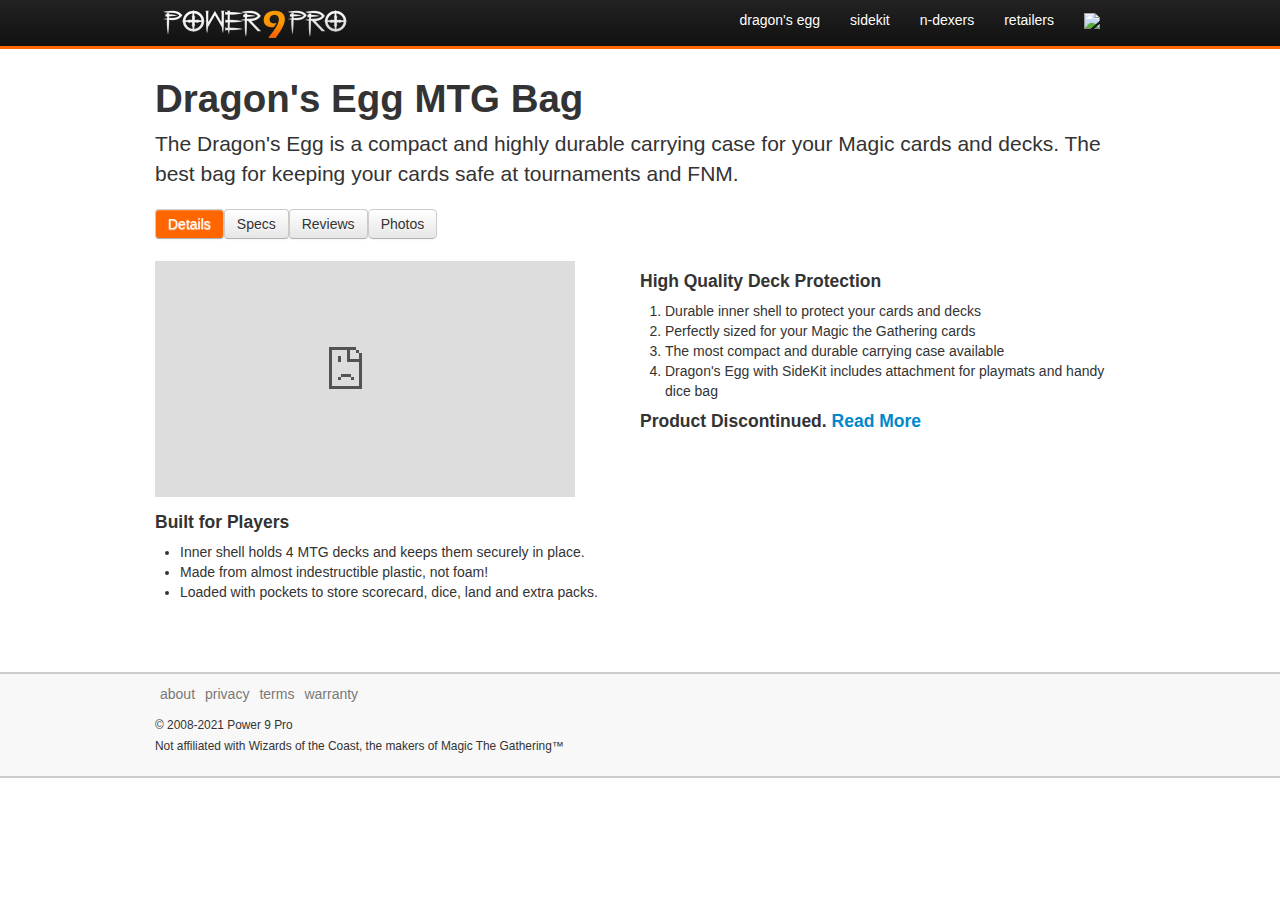
==== dragons-egg/index.html @ 359e9961 "try this" ====
<!DOCTYPE html>
<!-- saved from url=(0033)http://localhost:9000/dragons-egg -->
<html class="js-focus-visible" data-js-focus-visible=""><head><meta http-equiv="Content-Type" content="text/html; charset=UTF-8">
<title>Dragon's Egg Magic the Gathering Bag - Power 9 Pro</title>
<meta name="description" content="Magic the Gathering Bag that protects your Magic and MTG Cards. The Dragon&#39;s Egg is a MTG bag for your Magic cards and Magic decks.">

<link rel="shortcut icon" href="http://localhost:9000/p9favicon.ico" type="image/x-icon">
<link rel="icon" href="http://localhost:9000/p9favicon.ico" type="image/x-icon">
<link rel="stylesheet" href="./index_files/p9p_redesign_style.css">
<link rel="stylesheet" href="./index_files/bootstrap.min.css" type="text/css">  
<link rel="stylesheet" href="./index_files/bootstrap-overrides.css" type="text/css"> 
<script type="text/javascript" async="" src="./index_files/dc.js"></script><script src="./index_files/jquery.min.js" type="text/javascript" charset="utf-8"></script>
<!-- BEGIN FOXYCART FILES -->
<link rel="stylesheet" href="./index_files/colorbox.css" type="text/css" media="screen" charset="utf-8">

<script src="./index_files/foxycart.colorbox.js" type="text/javascript" charset="utf-8"></script>
<!-- END FOXYCART FILES -->
<link rel="stylesheet" type="text/css" href="./index_files/jquery.fancybox.css" media="screen">
<style>
  .add-to-cart-box {
    float:left; 
    border-radius: 4px; 
    border: 1px solid #ccc;
    padding: 10px 20px 0 20px;
    width:124px; 
    box-shadow: 0 0 3px #999;
    text-align:center;
    margin-left:20px;
    background:#f8f8f8;
  }
</style>

<style type="text/css">.fancybox-margin{margin-right:0px;}</style><style type="text/css">
@font-face {
  font-weight: 400;
  font-style:  normal;
  font-family: 'Circular-Loom';

  src: url('https://cdn.loom.com/assets/fonts/circular/CircularXXWeb-Book-cd7d2bcec649b1243839a15d5eb8f0a3.woff2') format('woff2');
}

@font-face {
  font-weight: 500;
  font-style:  normal;
  font-family: 'Circular-Loom';

  src: url('https://cdn.loom.com/assets/fonts/circular/CircularXXWeb-Medium-d74eac43c78bd5852478998ce63dceb3.woff2') format('woff2');
}

@font-face {
  font-weight: 700;
  font-style:  normal;
  font-family: 'Circular-Loom';

  src: url('https://cdn.loom.com/assets/fonts/circular/CircularXXWeb-Bold-83b8ceaf77f49c7cffa44107561909e4.woff2') format('woff2');
}

@font-face {
  font-weight: 900;
  font-style:  normal;
  font-family: 'Circular-Loom';

  src: url('https://cdn.loom.com/assets/fonts/circular/CircularXXWeb-Black-bf067ecb8aa777ceb6df7d72226febca.woff2') format('woff2');
}</style></head>
<body style="zoom: 1;">
<nav class="navbar navbar-inverse" role="navigation">
  <div class="container">
    <!-- Brand and toggle get grouped for better mobile display -->
    <div class="navbar-header">
      <a class="navbar-brand" href="http://localhost:9000/"><img src="./index_files/p9p-small.png" alt="Power 9 Pro"></a>
    </div>

    <!-- Collect the nav links, forms, and other content for toggling -->
    <div id="bs-example-navbar-collapse-1">


      <ul class="nav navbar-nav navbar-right">
        <li><a href="http://localhost:9000/dragons-egg">dragon's egg</a></li>
        <li><a href="http://localhost:9000/sidekit/">sidekit</a></li>
        <li><a href="http://localhost:9000/ndexers">n-dexers</a></li> 
        <li><a href="http://localhost:9000/retail.php">retailers</a></li>
        <li><a class="foxycart" href="https://power9pro.foxycart.com/cart?cart=view"><img border="0" src="./index_files/cart.png"></a></li>
              </ul>
    </div><!-- /.navbar-collapse -->
  </div><!-- /.container-fluid -->
</nav>


<div id="container" class="container">

    <h1>Dragon's Egg MTG Bag</h1>

    <h3 class="lead">The Dragon's Egg is a compact and highly durable carrying case for your Magic cards and decks. The best bag for keeping your cards safe at tournaments and FNM. </h3>

    <div class="row row-no-padding">

        <ul class="nav nav-pills features-nav">
          <li class="active"><button class="btn tog" data-toggle="tab" data-target="#details">Details</button></li>
          <li><button class="btn tog" data-toggle="tab" data-target="#specs">Specs</button></li>
          <li><button class="btn tog" data-toggle="tab" data-target="#reviews">Reviews</button></li>
          <li><a title="Dragon&#39;s Egg" href="http://localhost:9000/img/5.jpg" data-fancybox-group="gallery" class="various btn">Photos</a></li>
        </ul>
        <div class="tab-content">
            <div id="details" class="tab-pane active">
              <div class="col-lg-6 col-xs-6">
                  <div class="col-inner">
                      <iframe title="Power 9 Pro Videos Video Player" width="420" height="236" src="./index_files/saved_resource.html" frameborder="0" webkitallowfullscreen="" mozallowfullscreen="" allowfullscreen=""></iframe>
                    
                      <a title="" href="http://localhost:9000/img/de4-lrg.jpg" data-fancybox-group="gallery" class="various"></a>
                      <a title="" href="http://localhost:9000/img/1.jpg" data-fancybox-group="gallery" class="various"></a>
                      <a title="" href="http://localhost:9000/img/2.jpg" data-fancybox-group="gallery" class="various"></a>
                      <a title="" href="http://localhost:9000/img/3.jpg" data-fancybox-group="gallery" class="various"></a>
                      <a title="" href="http://localhost:9000/img/4.jpg" data-fancybox-group="gallery" class="various"></a>
                      <a title="" href="http://localhost:9000/img/6.jpg" data-fancybox-group="gallery" class="various"></a>
                      <a title="" href="http://localhost:9000/img/7.jpg" data-fancybox-group="gallery" class="various"></a>
                      
                      <h4>Built for Players</h4>
                      <ul>
                        <li>Inner shell holds 4 MTG decks and keeps them securely in place.</li>
                        <li>Made from almost indestructible plastic, not foam!</li>
                        <li>Loaded with pockets to store scorecard, dice, land and extra packs.</li>
                      </ul>


                  </div>
              </div>
              <div class="col-lg-6 col-xs-6">
                  
                      <h4>High Quality Deck Protection</h4>
                      <ol>
                        <li>Durable inner shell to protect your cards and decks</li>
                        <li>Perfectly sized for your Magic the Gathering cards</li>
                        <li>The most compact and durable carrying case available</li>
                        <li>Dragon's Egg with SideKit includes attachment for playmats and handy dice bag</li>
                      </ol>

                      <h4>Product Discontinued.  <a href="http://power9pro.com/blog/2015/05/power-9-pro-goodbye/">Read More</a></h4>

          

              </div>
            </div><!--//end details-->
            <div id="specs" class="tab-pane">
                <div class="col-lg-6 col-xs-6">
                    <img src="./index_files/de-small.jpg" alt="Dragon&#39;s Egg">
                    
                </div><!--end col-->
                <div class="col-lg-6 col-xs-6">
                    <h4>Dragon's Egg Bag Design</h4>
                    <ul>
                        <li>Sturdy, water resistant, and padded</li>
                        <li>Tough fabric to protect against water, snow, rain</li>
                        <li>Deck compartment securely enclosed and protected</li>
                        <li>Top compartment for phone, ipod, counters, dice, pen and paper</li>
                        <li>Comfortable adjustable/removable strap </li>
                    </ul>
                    <h4>Removable Inner Shell</h4>               
                    <ul>
                        <li>Removable inner shell holds up to 4 decks</li>
                        <li>Keeps cards and decks securely in place</li>
                        <li>Made from almost indestructible recycled plastic, not foam!</li>
                        <li>Keeps your cards accessible for "table-top" play</li>
                    </ul>
                    <h4>Dragon's Egg Dimensions</h4>
                    <ul>
                        <li>Bag dimensions: 7.1" x 7.5" x 5.2"</li>
                        <li>Removable inner shell dimensions: 6.5" x 3.9" x 4.6"</li>
                        <li>Bag and shell weight: 1.7 pounds.</li>
                    </ul>
                   
                </div><!--end col-->

            </div> <!--//end specs-->
            <div id="reviews" class="tab-pane">
              <div class="col-lg-6 col-xs-6">
                  <div class="col-inner">
                    <iframe width="420" height="236" src="./index_files/2Aw3j3Mj5Ls.html" frameborder="0" allowfullscreen=""></iframe>
                    <p><b>Compare several MTG Bags, or skip to the Dragon's Egg review at 3:36</b></p>
                     <blockquote class="small">I've tried a ridiculous amount of different deck boxes and ways of carrying my MtG supplies. Nothing else comes close to your Dragon's Egg in terms of practicality, space efficiency, and build quality. <br><em>Matt, St Paul, MN </em></blockquote>
                     <blockquote class="small">I’m very pleased with the quality and design, so kudos on delivering a fabulous product. It was just what I needed to keep my cards safe and organized. <br><em>Adena, WY</em></blockquote>
                  </div>
              </div>
              <div class="col-lg-6 col-xs-6">            
                <blockquote class="small">The Dragon's Egg feels solid, it's got a nice weight to it. I opened up the bag to find out why it felt so nice and discovered that the actual deck holding piece inside the bag is made of solid plastic. Not foam, not cardboard and not hollow. <br><em>Doug Sutcliffe, <a href="http://www.draftbetter.com/">Draftbetter.com</a></em></blockquote>
                <blockquote class="small">I love the Dragon's Egg...this thing is solid...I could stand on it. <br><em>Patrick Jarrett, <a href="http://www.mananation.com/">Mananation.com</a></em></blockquote>
                <blockquote class="small">Got my Dragon's Egg from Power 9 Pro, It's awesome..it's smaller than I expected which is great..I'm glad it's not too bulky..lots of room. <br><em>G. Rosario, Indiana</em></blockquote>

                

              </div>
            </div><!--//end reviews-->
        </div>

    </div><!--//end row-->

</div><!--//container-->


<script src="./index_files/bootstrap.min.js"></script>
<script src="./index_files/jquery.fancybox.js"></script>
<script>
    $(function() {
        $('.various').fancybox();


          $("#de-sk a").click(function(){
            _gaq.push(['_trackEvent', 'Dragons Egg with SideKit', 'click', 'Add to Cart']);
            console.log($(this).attr('href'));
          }); 

          $("#de-no-sk a").click(function(){
            _gaq.push(['_trackEvent', 'Dragons Egg NO SideKit', 'click', 'Add to Cart']);
            console.log($(this).attr('href'));
          }); 

    });
</script>


<nav class="navbar navbar-default footer-nav" role="navigation">
  <div class="container">
    <div>

        <ul class="nav navbar-nav navbar-left">
            <li><a href="http://localhost:9000/About_Power_9_Pro.php">about</a></li>
            <li><a href="http://localhost:9000/privacy.php">privacy</a></li>
            <li><a href="http://localhost:9000/terms.php">terms</a></li>
            <li><a href="http://localhost:9000/warranty/">warranty</a></li>
            
        </ul>
        <!--<ul class="nav navbar-nav navbar-left">
            <li><a href="http://www.twitter.com/power9pro"><img border="0" src="/icos/twitter.png"></a></li>
            <li><a href="http://www.youtube.com/power9pro"><img border="0" src="/icos/youtube.png"></a></li>
            <li><a href="http://www.facebook.com/power9pro"><img border="0" src="/icos/facebook.png"></a></li>
            <li><a href="http://feeds.feedburner.com/power9pro"><img border="0" src="/icos/feed.png"></a></li>
        </ul>-->
        <!--<div class="newsletter_box newsletter_box_footer float_right">
            <p class="dark">Sign up for the P9P newsletter and get a FREE Ben Lundquist workshop video clip!</p>
           
            <div id="mc_embed_signup">
            <form action="http://power9pro.us1.list-manage.com/subscribe/post?u=92f20bac7dfb8333cad64fd7b&amp;id=53da486104" method="post" id="mc-embedded-subscribe-form" name="mc-embedded-subscribe-form" class="validate" target="_blank">
                        <div class="mc-field-group" style="clear: both;overflow: hidden;">
                            <label for="mce-EMAIL">Email:</label>
                            <input type="text" value="" name="EMAIL" class="required email" id="mce-EMAIL" style="padding:0;width: 140px;z-index: 999;">
                            <input type="submit" value="Subscribe" name="subscribe" id="mc-embedded-subscribe" class="newsletter_btn">
                        </div>
                    </div>
            </form>end mailchimp
            <small>We don't spam - unsubscribe any time</small>
        </div> end newsletter box-->
      <br>
      <div><small>© 2008-2021 Power 9 Pro<br>Not affiliated with Wizards of the Coast, the makers of Magic The Gathering™</small></div>
    </div><!-- /.navbar-collapse -->


  </div><!-- /.container-fluid -->

</nav>

    <!--<div class="center badges">
        <img src="/img/credit_card_logos_26.gif" alt="Visa-Mastercard-Americanexpress-Discover-302*45.gif" style="margin-top:25px"/>
    </div>-->

    
    <script type="text/javascript">
    //google analytics
      var _gaq = _gaq || [];
      _gaq.push(['_setAccount', 'UA-6496345-1']);
      _gaq.push(['_trackPageview']);

      (function() {
        var ga = document.createElement('script'); ga.type = 'text/javascript'; ga.async = true;
        ga.src = ('https:' == document.location.protocol ? 'https://' : 'http://') + 'stats.g.doubleclick.net/dc.js';
        var s = document.getElementsByTagName('script')[0]; s.parentNode.insertBefore(ga, s);
      })();

    </script>


<div id="cboxOverlay" style="display: none;"></div><div id="colorbox" class="" style="display: none;"><div id="cboxWrapper"><div><div id="cboxTopLeft" style="float: left;"></div><div id="cboxTopCenter" style="float: left;"></div><div id="cboxTopRight" style="float: left;"></div></div><div style="clear: left;"><div id="cboxMiddleLeft" style="float: left;"></div><div id="cboxContent" style="float: left;"><div id="cboxLoadedContent" style="width: 0px; height: 0px; overflow: hidden; float: left;"></div><div id="cboxTitle" style="float: left;"></div><div id="cboxCurrent" style="float: left;"></div><div id="cboxNext" style="float: left;"></div><div id="cboxPrevious" style="float: left;"></div><div id="cboxSlideshow" style="float: left;"></div><div id="cboxClose" style="float: left;"></div></div><div id="cboxMiddleRight" style="float: left;"></div></div><div style="clear: left;"><div id="cboxBottomLeft" style="float: left;"></div><div id="cboxBottomCenter" style="float: left;"></div><div id="cboxBottomRight" style="float: left;"></div></div></div><div style="position: absolute; width: 9999px; visibility: hidden; display: none;"></div></div></body><loom-container id="lo-engage-ext-container"><div></div><loom-shadow classname="resolved"></loom-shadow></loom-container></html>
---- dragons-egg/index_files/colorbox.css ----
/*
    ColorBox Core Style:
    The following CSS is consistent between example themes and should not be altered.
*/
#colorbox, #cboxOverlay, #cboxWrapper{position:absolute; top:0; left:0; z-index:9999; overflow:hidden;}
#cboxOverlay{position:fixed; width:100%; height:100%;}
#cboxMiddleLeft, #cboxBottomLeft{clear:left;}
#cboxContent{position:relative;}
#cboxLoadedContent{overflow:auto;}
#cboxTitle{margin:0;}
#cboxLoadingOverlay, #cboxLoadingGraphic{position:absolute; top:0; left:0; width:100%; height:100%;}
#cboxPrevious, #cboxNext, #cboxClose, #cboxSlideshow{cursor:pointer;}
.cboxPhoto{float:left; margin:auto; border:0; display:block; max-width:none;}
.cboxIframe{width:100%; height:100%; display:block; border:0;}
#colorbox, #cboxContent, #cboxLoadedContent{box-sizing:content-box; -moz-box-sizing:content-box; -webkit-box-sizing:content-box;}

/* 
    User Style:
    Change the following styles to modify the appearance of ColorBox.  They are
    ordered & tabbed in a way that represents the nesting of the generated HTML.
*/
#cboxOverlay{background:url(https://cdn.foxycart.com/static/scripts/colorbox/1.3.23/style1/images/overlay.png) repeat 0 0;}
#colorbox{}
    #cboxTopLeft{width:21px; height:21px; background:url(https://cdn.foxycart.com/static/scripts/colorbox/1.3.23/style1/images/controls.png) no-repeat -101px 0;}
    #cboxTopRight{width:21px; height:21px; background:url(https://cdn.foxycart.com/static/scripts/colorbox/1.3.23/style1/images/controls.png) no-repeat -130px 0;}
    #cboxBottomLeft{width:21px; height:21px; background:url(https://cdn.foxycart.com/static/scripts/colorbox/1.3.23/style1/images/controls.png) no-repeat -101px -29px;}
    #cboxBottomRight{width:21px; height:21px; background:url(https://cdn.foxycart.com/static/scripts/colorbox/1.3.23/style1/images/controls.png) no-repeat -130px -29px;}
    #cboxMiddleLeft{width:21px; background:url(https://cdn.foxycart.com/static/scripts/colorbox/1.3.23/style1/images/controls.png) left top repeat-y;}
    #cboxMiddleRight{width:21px; background:url(https://cdn.foxycart.com/static/scripts/colorbox/1.3.23/style1/images/controls.png) right top repeat-y;}
    #cboxTopCenter{height:21px; background:url(https://cdn.foxycart.com/static/scripts/colorbox/1.3.23/style1/images/border.png) 0 0 repeat-x;}
    #cboxBottomCenter{height:21px; background:url(https://cdn.foxycart.com/static/scripts/colorbox/1.3.23/style1/images/border.png) 0 -29px repeat-x;}
    #cboxContent{background:#fff; overflow:hidden;}
        .cboxIframe{background:#fff;}
        #cboxError{padding:50px; border:1px solid #ccc;}
        #cboxLoadedContent{margin-bottom:28px;}
        #cboxTitle{position:absolute; bottom:4px; left:0; text-align:center; width:100%; color:#949494;}
        #cboxCurrent{position:absolute; bottom:4px; left:58px; color:#949494;}
        #cboxSlideshow{position:absolute; bottom:4px; right:30px; color:#0092ef;}
        #cboxPrevious{position:absolute; bottom:0; left:0; background:url(https://cdn.foxycart.com/static/scripts/colorbox/1.3.23/style1/images/controls.png) no-repeat -75px 0; width:25px; height:25px; text-indent:-9999px;}
        #cboxPrevious:hover{background-position:-75px -25px;}
        #cboxNext{position:absolute; bottom:0; left:27px; background:url(https://cdn.foxycart.com/static/scripts/colorbox/1.3.23/style1/images/controls.png) no-repeat -50px 0; width:25px; height:25px; text-indent:-9999px;}
        #cboxNext:hover{background-position:-50px -25px;}
        #cboxLoadingOverlay{background:url(https://cdn.foxycart.com/static/scripts/colorbox/1.3.23/style1/images/loading_background.png) no-repeat center center;}
        #cboxLoadingGraphic{background:url(https://cdn.foxycart.com/static/scripts/colorbox/1.3.23/style1/images/loading.gif) no-repeat center center;}
        #cboxClose{position:absolute; bottom:0; right:0; background:url(https://cdn.foxycart.com/static/scripts/colorbox/1.3.23/style1/images/controls.png) no-repeat -25px 0; width:25px; height:25px; text-indent:-9999px;}
        #cboxClose:hover{background-position:-25px -25px;}

/*
    FoxyCart-specific styles
    The following styles replace the "X" image with a string of text (defaulting to "Continue Shopping >>").
*/

.fc_cbox #cboxClose {
    background:none;
    width:auto;
    padding-left:1em;
    text-indent:0;
    font: 13px/1.5 'Helvetica Neue', Arial, 'Liberation Sans', FreeSans, sans-serif;
    color:#333;
    left:0;
    right:auto;
}
.fc_cbox #cboxClose span {
    color:#900;
    font-size:30px;
    vertical-align:-23%;
    line-height:.5;
    /* And now for IE6 and IE7 */
    *line-height:1;
    *vertical-align:middle;
    *position:relative;
    *top:-5px;
    *zoom:1;
}

/*
  The following fixes scrolling within the modal window for iOS devices
*/
#cboxLoadedContent{ -webkit-overflow-scrolling: touch; }

/*
  The following fixes a problem where IE7 and IE8 replace a PNG's alpha transparency with a black fill
  when an alpha filter (opacity change) is set on the element or ancestor element.  This style is not applied to or needed in IE9.
  See: http://jacklmoore.com/notes/ie-transparency-problems/
*/
.cboxIE #cboxTopLeft,
.cboxIE #cboxTopCenter,
.cboxIE #cboxTopRight,
.cboxIE #cboxBottomLeft,
.cboxIE #cboxBottomCenter,
.cboxIE #cboxBottomRight,
.cboxIE #cboxMiddleLeft,
.cboxIE #cboxMiddleRight {
    filter: progid:DXImageTransform.Microsoft.gradient(startColorstr=#00FFFFFF,endColorstr=#00FFFFFF);
}

/*
  The following provides PNG transparency support for IE6
  Feel free to remove this and the /ie6/ directory if you have dropped IE6 support.
*/
.cboxIE6 #cboxTopLeft{background:url(https://cdn.foxycart.com/static/scripts/colorbox/1.3.23/style1/images/ie6/borderTopLeft.png);}
.cboxIE6 #cboxTopCenter{background:url(https://cdn.foxycart.com/static/scripts/colorbox/1.3.23/style1/images/ie6/borderTopCenter.png);}
.cboxIE6 #cboxTopRight{background:url(https://cdn.foxycart.com/static/scripts/colorbox/1.3.23/style1/images/ie6/borderTopRight.png);}
.cboxIE6 #cboxBottomLeft{background:url(https://cdn.foxycart.com/static/scripts/colorbox/1.3.23/style1/images/ie6/borderBottomLeft.png);}
.cboxIE6 #cboxBottomCenter{background:url(https://cdn.foxycart.com/static/scripts/colorbox/1.3.23/style1/images/ie6/borderBottomCenter.png);}
.cboxIE6 #cboxBottomRight{background:url(https://cdn.foxycart.com/static/scripts/colorbox/1.3.23/style1/images/ie6/borderBottomRight.png);}
.cboxIE6 #cboxMiddleLeft{background:url(https://cdn.foxycart.com/static/scripts/colorbox/1.3.23/style1/images/ie6/borderMiddleLeft.png);}
.cboxIE6 #cboxMiddleRight{background:url(https://cdn.foxycart.com/static/scripts/colorbox/1.3.23/style1/images/ie6/borderMiddleRight.png);}

.cboxIE6 #cboxTopLeft,
.cboxIE6 #cboxTopCenter,
.cboxIE6 #cboxTopRight,
.cboxIE6 #cboxBottomLeft,
.cboxIE6 #cboxBottomCenter,
.cboxIE6 #cboxBottomRight,
.cboxIE6 #cboxMiddleLeft,
.cboxIE6 #cboxMiddleRight {
    _behavior: expression(this.src = this.src ? this.src : this.currentStyle.backgroundImage.split('"')[1], this.style.background = "none", this.style.filter = "progid:DXImageTransform.Microsoft.AlphaImageLoader(src=" + this.src + ", sizingMethod='scale')");
}
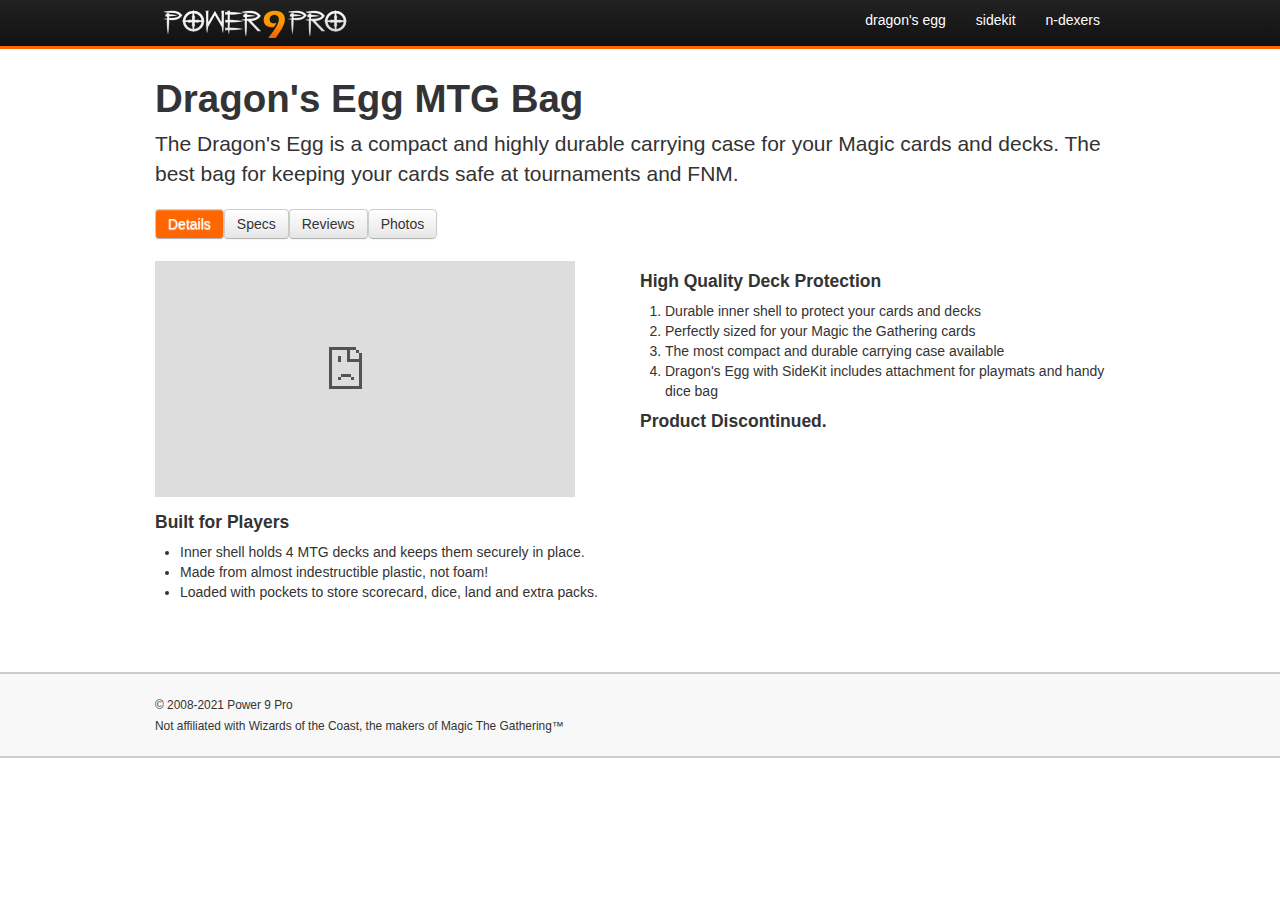
==== commit 08fc490e: "fixed urls" ====
--- a/dragons-egg/index.html
+++ b/dragons-egg/index.html
@@ -1,11 +1,11 @@
 <!DOCTYPE html>
-<!-- saved from url=(0033)http://localhost:9000/dragons-egg -->
+<!-- saved from url=(0033)/dragons-egg -->
 <html class="js-focus-visible" data-js-focus-visible=""><head><meta http-equiv="Content-Type" content="text/html; charset=UTF-8">
 <title>Dragon's Egg Magic the Gathering Bag - Power 9 Pro</title>
 <meta name="description" content="Magic the Gathering Bag that protects your Magic and MTG Cards. The Dragon&#39;s Egg is a MTG bag for your Magic cards and Magic decks.">
 
-<link rel="shortcut icon" href="http://localhost:9000/p9favicon.ico" type="image/x-icon">
-<link rel="icon" href="http://localhost:9000/p9favicon.ico" type="image/x-icon">
+<link rel="shortcut icon" href="/p9favicon.ico" type="image/x-icon">
+<link rel="icon" href="/p9favicon.ico" type="image/x-icon">
 <link rel="stylesheet" href="./index_files/p9p_redesign_style.css">
 <link rel="stylesheet" href="./index_files/bootstrap.min.css" type="text/css">  
 <link rel="stylesheet" href="./index_files/bootstrap-overrides.css" type="text/css"> 
@@ -67,7 +67,7 @@
   <div class="container">
     <!-- Brand and toggle get grouped for better mobile display -->
     <div class="navbar-header">
-      <a class="navbar-brand" href="http://localhost:9000/"><img src="./index_files/p9p-small.png" alt="Power 9 Pro"></a>
+      <a class="navbar-brand" href="/"><img src="./index_files/p9p-small.png" alt="Power 9 Pro"></a>
     </div>
 
     <!-- Collect the nav links, forms, and other content for toggling -->
@@ -75,11 +75,10 @@
 
 
       <ul class="nav navbar-nav navbar-right">
-        <li><a href="http://localhost:9000/dragons-egg">dragon's egg</a></li>
-        <li><a href="http://localhost:9000/sidekit/">sidekit</a></li>
-        <li><a href="http://localhost:9000/ndexers">n-dexers</a></li> 
-        <li><a href="http://localhost:9000/retail.php">retailers</a></li>
-        <li><a class="foxycart" href="https://power9pro.foxycart.com/cart?cart=view"><img border="0" src="./index_files/cart.png"></a></li>
+        <li><a href="/dragons-egg">dragon's egg</a></li>
+        <li><a href="/sidekit/">sidekit</a></li>
+        <li><a href="/ndexers">n-dexers</a></li> 
+
               </ul>
     </div><!-- /.navbar-collapse -->
   </div><!-- /.container-fluid -->
@@ -98,7 +97,7 @@
           <li class="active"><button class="btn tog" data-toggle="tab" data-target="#details">Details</button></li>
           <li><button class="btn tog" data-toggle="tab" data-target="#specs">Specs</button></li>
           <li><button class="btn tog" data-toggle="tab" data-target="#reviews">Reviews</button></li>
-          <li><a title="Dragon&#39;s Egg" href="http://localhost:9000/img/5.jpg" data-fancybox-group="gallery" class="various btn">Photos</a></li>
+          <li><a title="Dragon&#39;s Egg" href="/img/5.jpg" data-fancybox-group="gallery" class="various btn">Photos</a></li>
         </ul>
         <div class="tab-content">
             <div id="details" class="tab-pane active">
@@ -106,13 +105,13 @@
                   <div class="col-inner">
                       <iframe title="Power 9 Pro Videos Video Player" width="420" height="236" src="./index_files/saved_resource.html" frameborder="0" webkitallowfullscreen="" mozallowfullscreen="" allowfullscreen=""></iframe>
                     
-                      <a title="" href="http://localhost:9000/img/de4-lrg.jpg" data-fancybox-group="gallery" class="various"></a>
-                      <a title="" href="http://localhost:9000/img/1.jpg" data-fancybox-group="gallery" class="various"></a>
-                      <a title="" href="http://localhost:9000/img/2.jpg" data-fancybox-group="gallery" class="various"></a>
-                      <a title="" href="http://localhost:9000/img/3.jpg" data-fancybox-group="gallery" class="various"></a>
-                      <a title="" href="http://localhost:9000/img/4.jpg" data-fancybox-group="gallery" class="various"></a>
-                      <a title="" href="http://localhost:9000/img/6.jpg" data-fancybox-group="gallery" class="various"></a>
-                      <a title="" href="http://localhost:9000/img/7.jpg" data-fancybox-group="gallery" class="various"></a>
+                      <a title="" href="/img/de4-lrg.jpg" data-fancybox-group="gallery" class="various"></a>
+                      <a title="" href="/img/1.jpg" data-fancybox-group="gallery" class="various"></a>
+                      <a title="" href="/img/2.jpg" data-fancybox-group="gallery" class="various"></a>
+                      <a title="" href="/img/3.jpg" data-fancybox-group="gallery" class="various"></a>
+                      <a title="" href="/img/4.jpg" data-fancybox-group="gallery" class="various"></a>
+                      <a title="" href="/img/6.jpg" data-fancybox-group="gallery" class="various"></a>
+                      <a title="" href="/img/7.jpg" data-fancybox-group="gallery" class="various"></a>
                       
                       <h4>Built for Players</h4>
                       <ul>
@@ -134,7 +133,7 @@
                         <li>Dragon's Egg with SideKit includes attachment for playmats and handy dice bag</li>
                       </ol>
 
-                      <h4>Product Discontinued.  <a href="http://power9pro.com/blog/2015/05/power-9-pro-goodbye/">Read More</a></h4>
+                      <h4>Product Discontinued.  </h4>
 
           
 
@@ -221,13 +220,13 @@
   <div class="container">
     <div>
 
-        <ul class="nav navbar-nav navbar-left">
-            <li><a href="http://localhost:9000/About_Power_9_Pro.php">about</a></li>
-            <li><a href="http://localhost:9000/privacy.php">privacy</a></li>
-            <li><a href="http://localhost:9000/terms.php">terms</a></li>
-            <li><a href="http://localhost:9000/warranty/">warranty</a></li>
+       <!--  <ul class="nav navbar-nav navbar-left">
+            <li><a href="/About_Power_9_Pro.php">about</a></li>
+            <li><a href="/privacy.php">privacy</a></li>
+            <li><a href="/terms.php">terms</a></li>
+            <li><a href="/warranty/">warranty</a></li>
             
-        </ul>
+        </ul> -->
         <!--<ul class="nav navbar-nav navbar-left">
             <li><a href="http://www.twitter.com/power9pro"><img border="0" src="/icos/twitter.png"></a></li>
             <li><a href="http://www.youtube.com/power9pro"><img border="0" src="/icos/youtube.png"></a></li>
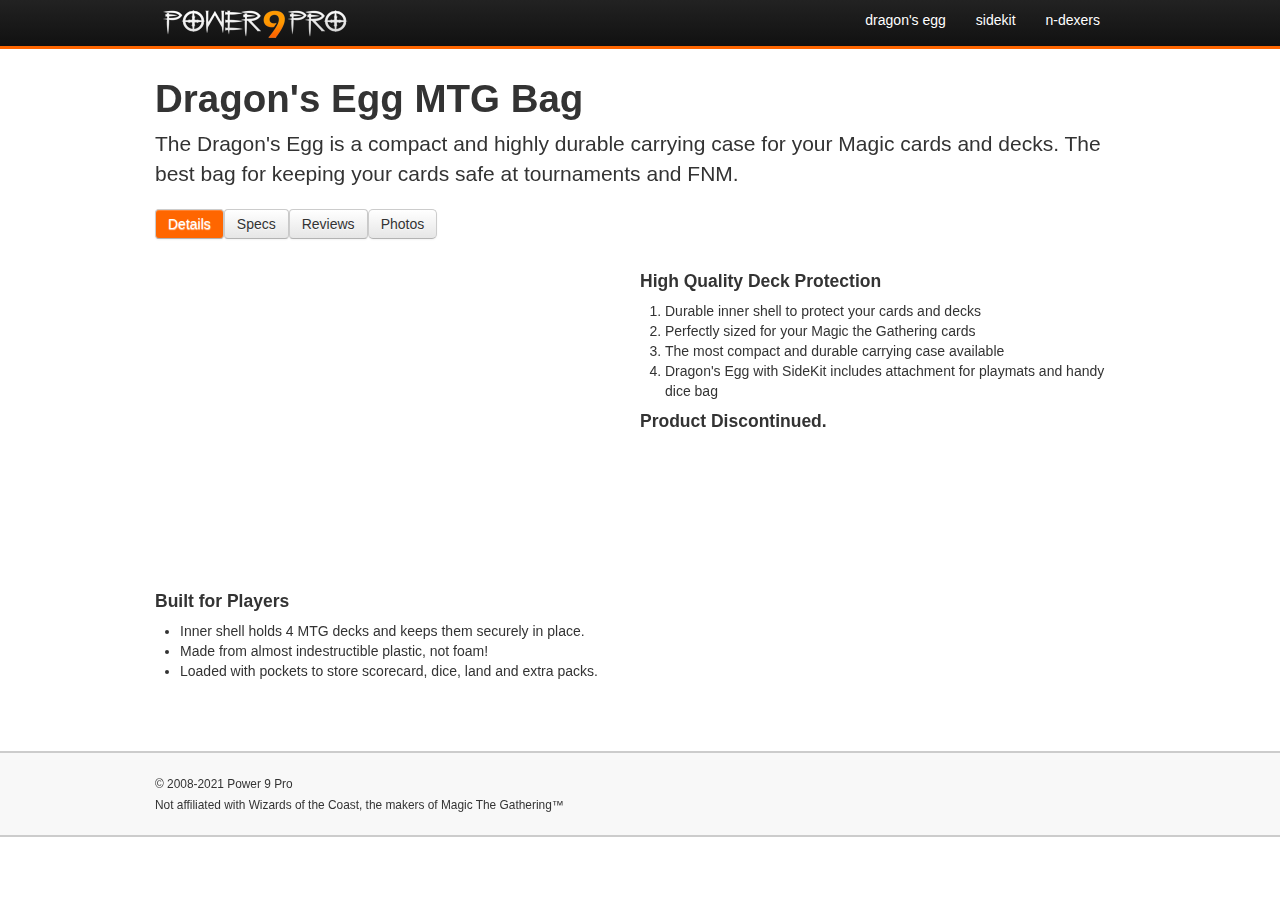
==== commit bb5ecb38: "fixed urls" ====
--- a/dragons-egg/index.html
+++ b/dragons-egg/index.html
@@ -103,7 +103,7 @@
             <div id="details" class="tab-pane active">
               <div class="col-lg-6 col-xs-6">
                   <div class="col-inner">
-                      <iframe title="Power 9 Pro Videos Video Player" width="420" height="236" src="./index_files/saved_resource.html" frameborder="0" webkitallowfullscreen="" mozallowfullscreen="" allowfullscreen=""></iframe>
+                      <iframe width="560" height="315" src="https://www.youtube.com/embed/LZqKIcnaGiQ" frameborder="0" allow="accelerometer; autoplay; clipboard-write; encrypted-media; gyroscope; picture-in-picture" allowfullscreen></iframe>
                     
                       <a title="" href="/img/de4-lrg.jpg" data-fancybox-group="gallery" class="various"></a>
                       <a title="" href="/img/1.jpg" data-fancybox-group="gallery" class="various"></a>
@@ -141,7 +141,7 @@
             </div><!--//end details-->
             <div id="specs" class="tab-pane">
                 <div class="col-lg-6 col-xs-6">
-                    <img src="./index_files/de-small.jpg" alt="Dragon&#39;s Egg">
+                    <img src="img/de-small.jpg" alt="Dragon&#39;s Egg">
                     
                 </div><!--end col-->
                 <div class="col-lg-6 col-xs-6">
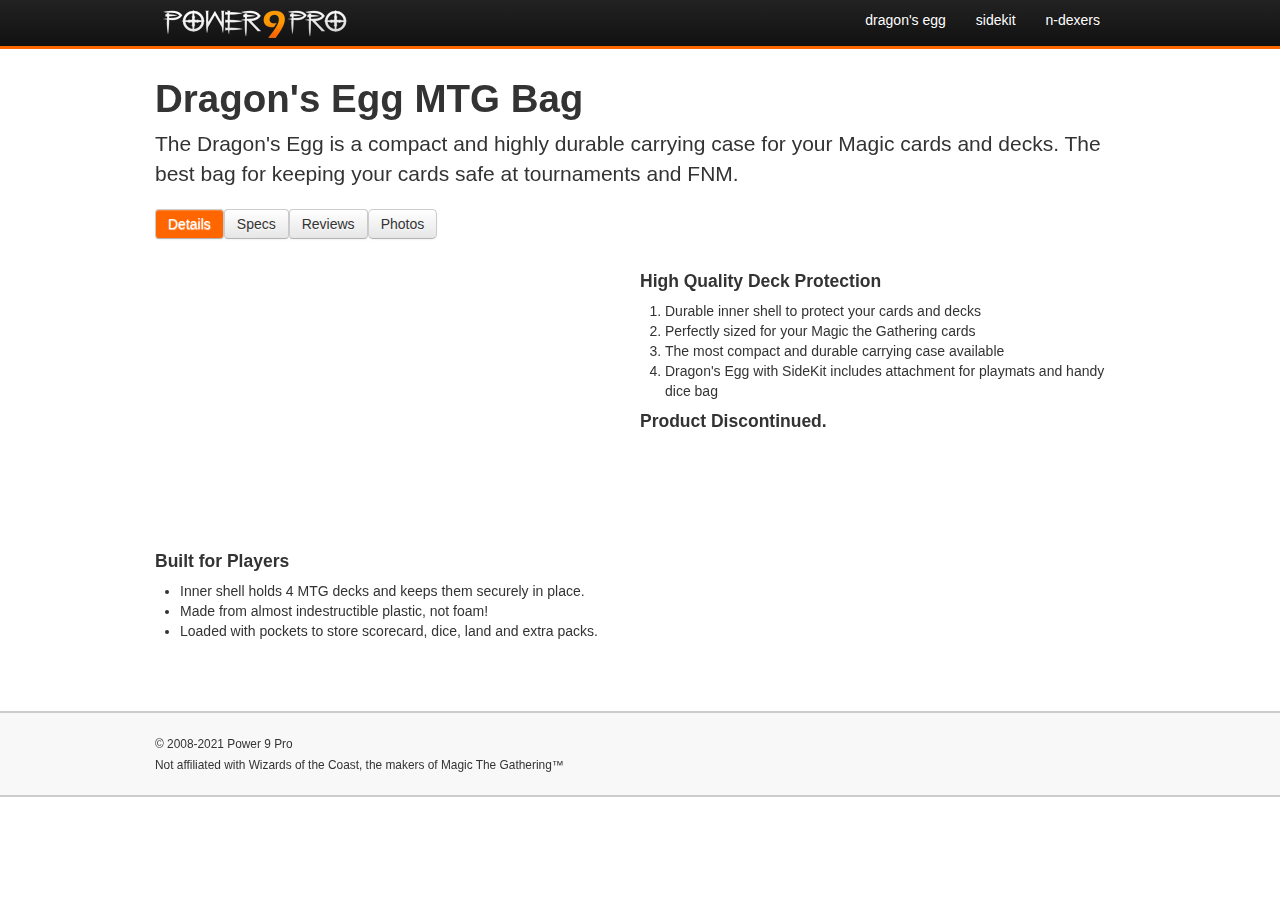
==== commit d1cfdc50: "fixed urls" ====
--- a/dragons-egg/index.html
+++ b/dragons-egg/index.html
@@ -103,7 +103,7 @@
             <div id="details" class="tab-pane active">
               <div class="col-lg-6 col-xs-6">
                   <div class="col-inner">
-                      <iframe width="560" height="315" src="https://www.youtube.com/embed/LZqKIcnaGiQ" frameborder="0" allow="accelerometer; autoplay; clipboard-write; encrypted-media; gyroscope; picture-in-picture" allowfullscreen></iframe>
+                      <iframe width="450" height="275" src="https://www.youtube.com/embed/LZqKIcnaGiQ" frameborder="0" allow="accelerometer; autoplay; clipboard-write; encrypted-media; gyroscope; picture-in-picture" allowfullscreen></iframe>
                     
                       <a title="" href="/img/de4-lrg.jpg" data-fancybox-group="gallery" class="various"></a>
                       <a title="" href="/img/1.jpg" data-fancybox-group="gallery" class="various"></a>
